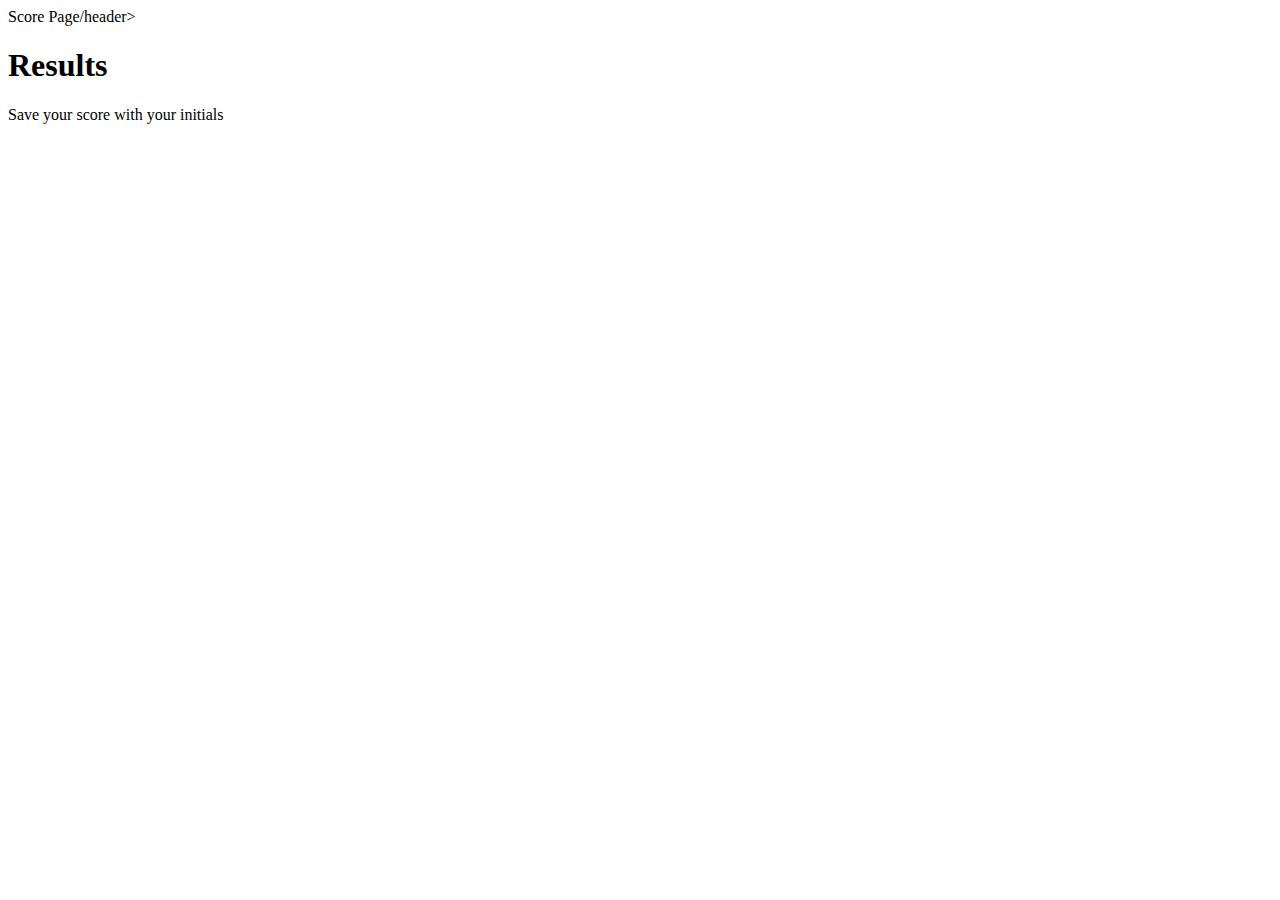
==== scorepage.html @ 11e0b204 "made some updates to hw4" ====
<!DOCTYPE html>
<html lang="en">
<head>
    <meta charset="UTF-8">
    <meta name="viewport" content="width=device-width, initial-scale=1.0">
    <title>Document</title>
</head>
<body>
    <header>Score Page/header>
    <h1>Results</h1>
    <p>Save your score with your initials</p>
</body>
</html>
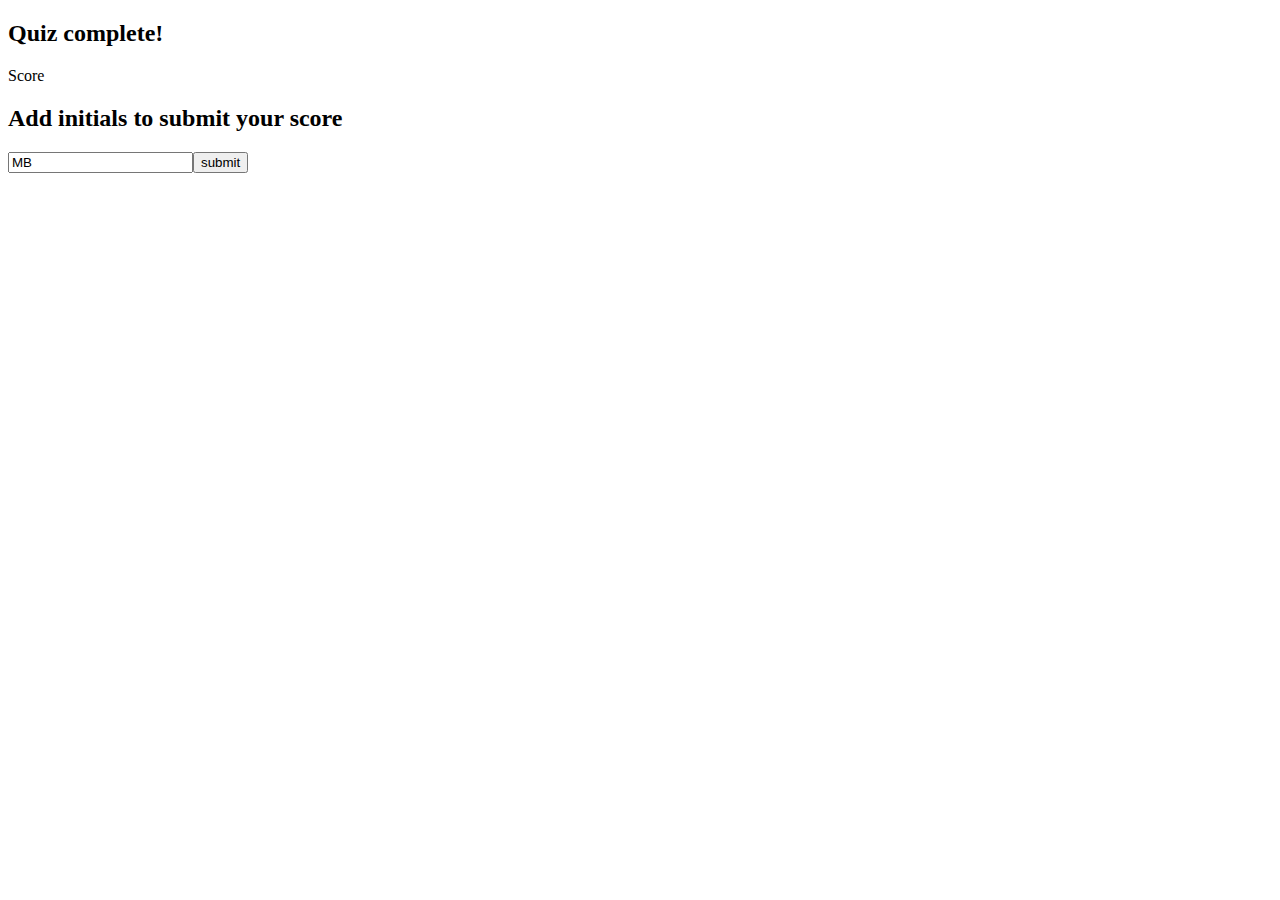
==== commit 1080bec7: "finalized hw4" ====
--- a/scorepage.html
+++ b/scorepage.html
@@ -3,11 +3,17 @@
 <head>
     <meta charset="UTF-8">
     <meta name="viewport" content="width=device-width, initial-scale=1.0">
+    
     <title>Document</title>
 </head>
 <body>
-    <header>Score Page/header>
-    <h1>Results</h1>
-    <p>Save your score with your initials</p>
+    <div id="end-game" class="hide">
+        <h2>Quiz complete!</h2>
+        <p>Score<span id="score"></span></p>
+        </div>
+        <article>
+            <form>
+                <h2>Add initials to submit your score</h2>
+                <input type="text" value="MB"><input type="submit" value="submit" maxlength="3">
 </body>
 </html>